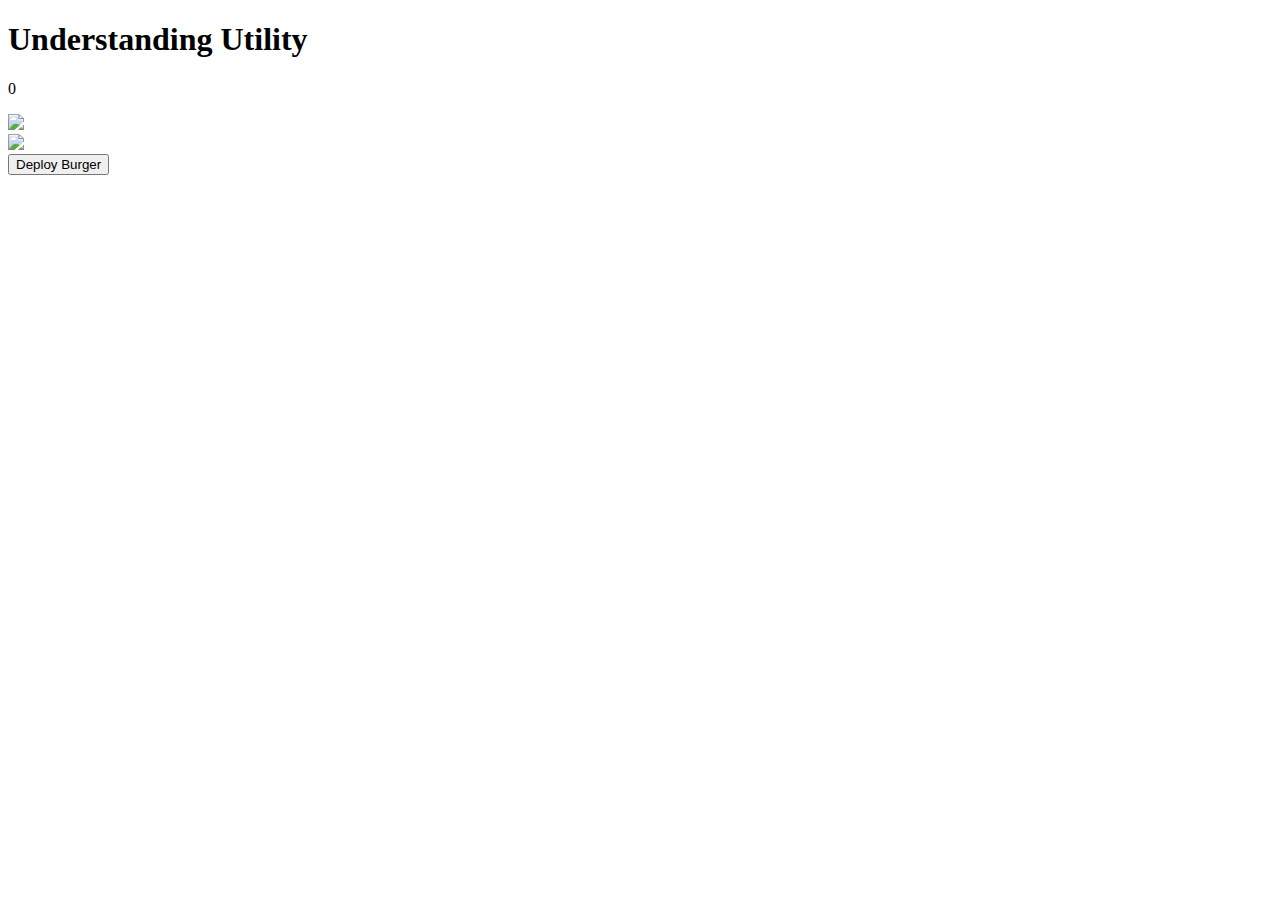
==== index.html @ 6015ea44 "Create index.html" ====
<!DOCTYPE html>
<html>
    <head>
        <link rel="stylesheet" type="text/css" href="main.css">
    </head>
    <body>
        <div>
            <h1 id="TitleText">Understanding Utility</h1>
        </div>
        <div id="aboveGround">
            <div id="person">
                <p id="burgerCounter">0</p>
                <div>
                    <img class="heart" id="heart" src="heart.png">
                </div>
                <div>
                    <img class="teardrop" id="teardrop" src="teardrop.png">
                </div>
                <div id="head">
                    <div class="eye" id="eye1">
                        <div class="pupil" id="pupil1"></div>
                    </div> 
                    <div class="eye" id="eye2">
                        <div class="pupil" id="pupil2"></div>
                    </div>
                    <div id="mouth"></div>
                </div>
                <div class="arm" id="l_arm"></div>
                <div id="torso"></div>
                <div class="arm" id="r_arm"></div>
                <div class="leg" id="l_leg"></div>
                <div class="leg" id="r_leg"></div>
            </div>
            <div id="conveyorBeltContainer">
                <div id="belt1"></div>
            </div>
            <div id="wheelContainer">
                <div id="wheel1"></div>
            </div>
            <div id="conveyorBeltContainer2">
                <div id="belt2"></div>
            </div>
            <div id="wheelContainer2">
                <div id="wheel2"></div>
            </div>
            <div id="burgerBound">
                <div class="burger" id="burger">
                    <div class="topping" id="bunTop"></div>
                    <div class="topping" id="topping1"></div>
                    <div class="topping" id="topping2"></div>
                    <div class="topping" id="topping3"></div>
                    <div class="topping" id="topping4"></div>
                    <div class="topping" id="bunBottom"></div>
                </div>
            </div>
        </div>
        <div id="ground">
            <button id="burgerDeploy" onclick="burgerAnimation()">Deploy Burger</button>
        </div>
        
        <script>
            var burgerCount = 0;
            var width = 30;
            var roundness = 5;
            var marginLeft = 25;
            var eyeHeight = 10;
            var mouthMargin = 15;
            
            function burgerAnimation() {
                var elm = document.getElementById('burger');
                var newone = elm.cloneNode(true);
                elm.id = "toBeDeleted";
                elm.parentNode.appendChild(newone);
                elm.style.webkitAnimationPlayState = 'running';
                burgerCount++;
                var tempCount = burgerCount;
                setTimeout(function() {elm.parentNode.removeChild(elm); 
                                      document.getElementById('burgerCounter').innerHTML = tempCount;
                                        if (tempCount < 4) {
                                        heartAnimation();
                                        } else if (tempCount < 8) {
                                        sweatAnimation();
                                        } else if (tempCount < 10) {
                                        deathAnimation();}}, 5000);
            }
            
            function heartAnimation() {
                var elm = document.getElementById('heart');
                var newone = elm.cloneNode(true);
                elm.id = "toBeDeleted";
                elm.parentNode.appendChild(newone);
                elm.style.webkitAnimationPlayState = 'running';
                setTimeout(function() {elm.parentNode.removeChild(elm);}, 2000);
            }
            
            function sweatAnimation() {
                biggerBelly();
                var elm = document.getElementById('teardrop');
                var newone = elm.cloneNode(true);
                elm.id = "toBeDeleted";
                elm.parentNode.appendChild(newone);
                elm.style.webkitAnimationPlayState = 'running';
                setTimeout(function() {elm.parentNode.removeChild(elm);}, 2000);
            }
            
            function deathAnimation() {
                eyeHeight--;
                mouthMargin += 2;
                document.getElementById('eye1').style.height = eyeHeight + "px";
                document.getElementById('eye2').style.height = eyeHeight + "px";
                document.getElementById('pupil1').style.webkitAnimationPlayState = 'running';
                document.getElementById('pupil2').style.webkitAnimationPlayState = 'running';
                document.getElementById('mouth').style.marginTop = mouthMargin + "px";
            }
            
            function biggerBelly() {
                width += 4;
                marginLeft -= 2;
                roundness += 2;
                var elm = document.getElementById('torso');
                elm.style.width = width + "px"
                elm.style.marginLeft = marginLeft + "px";
                elm.style.borderRadius = roundness + "px";
            }
        </script>
    </body>
</html>
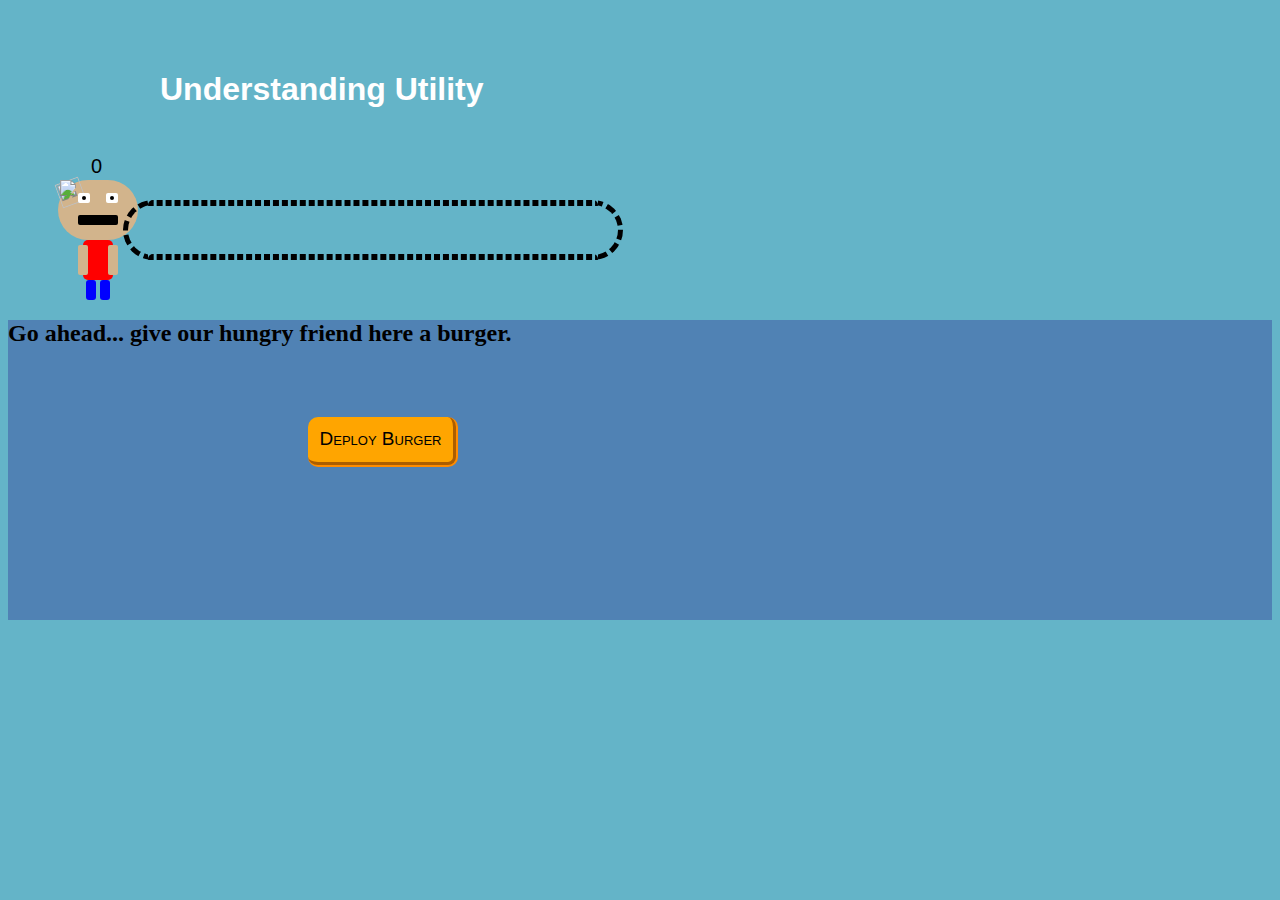
==== commit b2894d72: "Update index.html" ====
--- a/index.html
+++ b/index.html
@@ -55,6 +55,7 @@
             </div>
         </div>
         <div id="ground">
+            <h2 id="narration">Go ahead... give our hungry friend here a burger.</h2>
             <button id="burgerDeploy" onclick="burgerAnimation()">Deploy Burger</button>
         </div>
         
@@ -67,6 +68,12 @@
             var mouthMargin = 15;
             
             function burgerAnimation() {
+                var narration = document.getElementById('narration');
+                if (burgerCount == 0) {
+                    var goodbye = document.getElementById('TitleText');
+                    goodbye.parentNode.removeChild(goodbye);
+                    narration.innerHTML = "Now let's see how he likes it.";
+                }
                 var elm = document.getElementById('burger');
                 var newone = elm.cloneNode(true);
                 elm.id = "toBeDeleted";
@@ -76,34 +83,60 @@
                 var tempCount = burgerCount;
                 setTimeout(function() {elm.parentNode.removeChild(elm); 
                                       document.getElementById('burgerCounter').innerHTML = tempCount;
-                                        if (tempCount < 4) {
-                                        heartAnimation();
-                                        } else if (tempCount < 8) {
-                                        sweatAnimation();
-                                        } else if (tempCount < 10) {
-                                        deathAnimation();}}, 5000);
+                                        switch(tempCount) {
+                                                case 1:
+                                                    heartAnimation(35);
+                                                    narration.innerHTML = "He loves it! Give him another one.";
+                                                    break;
+                                                case 2:
+                                                    heartAnimation(25);
+                                                    narration.innerHTML = "Not as good as the first one, but still tasty! Another!";
+                                                    break;
+                                                case 3:
+                                                    heartAnimation(10);
+                                                    narration.innerHTML = "It's the same tasty burger, just... less satisfying. See if the next one is any better.";
+                                                    break;
+                                                case 4:
+                                                    sweatAnimation(10);
+                                                    narration.innerHTML = "Oh, looks like he was full! Let's see what happens with another burger!"
+                                                    break;
+                                                case 5:
+                                                    sweatAnimation(20);
+                                                    narration.innerHTML = "Maybe this is a little unhealthy... Another!"
+                                                    break;
+                                                case 6:
+                                                    sweatAnimation(35);
+                                                    narration.innerHTML = "Look at his stomach! Let's do it again!"
+                                                    break;
+                                                default:
+                                                    deathAnimation();
+                                                    break;
+                                        }}, 5000);
             }
             
-            function heartAnimation() {
+            function heartAnimation(size) {
                 var elm = document.getElementById('heart');
                 var newone = elm.cloneNode(true);
                 elm.id = "toBeDeleted";
                 elm.parentNode.appendChild(newone);
+                elm.style.height = size + "px";
                 elm.style.webkitAnimationPlayState = 'running';
                 setTimeout(function() {elm.parentNode.removeChild(elm);}, 2000);
             }
             
-            function sweatAnimation() {
+            function sweatAnimation(size) {
                 biggerBelly();
                 var elm = document.getElementById('teardrop');
                 var newone = elm.cloneNode(true);
                 elm.id = "toBeDeleted";
                 elm.parentNode.appendChild(newone);
+                elm.style.height = size + "px";
                 elm.style.webkitAnimationPlayState = 'running';
                 setTimeout(function() {elm.parentNode.removeChild(elm);}, 2000);
             }
             
             function deathAnimation() {
+                biggerBelly();
                 eyeHeight--;
                 mouthMargin += 2;
                 document.getElementById('eye1').style.height = eyeHeight + "px";
--- a/main.css
+++ b/main.css
@@ -0,0 +1,368 @@
+body {
+    background-color: rgb(100, 180, 200);
+}
+
+h1 {
+    position: absolute;
+    top: 50px;
+    left: 5em;
+    font-family: sans-serif;
+    color: white;
+}
+
+#aboveGround {
+    width: 100%;
+    height: 120px;
+}
+
+#person {
+    margin-top: 180px;
+    margin-left: 50px;
+    width: 80px;
+    height: 120px;
+}
+
+#burgerCounter {
+    position: absolute;
+    margin-top: -25px;
+    margin-left: 33px;
+    font-size: 20px;
+    font-family:sans-serif;
+}
+
+.heart {
+    position: absolute;
+    height: 25px;
+    width: 25px;
+    -webkit-transform: rotate(-20deg);
+    -webkit-animation: heartAppear 1s forwards linear;
+    -webkit-animation-play-state: paused;
+}
+
+.teardrop {
+    position: absolute;
+    height: 25px;
+    margin-left: 2px;
+    -webkit-animation: sweatAppear 1s forwards linear;
+    -webkit-animation-play-state: paused;
+}
+#head {
+    height: 60px;
+    width: 80px;
+    border-radius: 50px;
+    background-color: tan;
+}
+
+.eye {
+    height: 10px;
+    width: 12px;
+    background-color: white;
+    border-radius: 2px;
+}
+
+#eye1 {
+    position: relative;
+    margin-left: 48px;
+    top: 13px;
+}
+
+#eye2 {
+    position: relative;
+    margin-left: 20px;
+    top: 3px;
+}
+
+.pupil {
+    position: relative;
+    height: 4px;
+    width: 4px;
+    left: 4px;
+    top: 3px;
+    border-radius: 2px;
+    background-color: black;
+    -webkit-animation: eyeDead 1s forwards linear;
+    -webkit-animation-play-state: paused;
+}
+
+#mouth {
+    width: 40px;
+    height: 10px;
+    border-radius: 2px;
+    margin-top: 15px;
+    margin-left: 20px;
+    background-color: black;
+}
+
+.arm {
+    position: relative;
+    width: 10px;
+    height: 30px;
+    border-radius: 2px;
+    background-color: tan;
+}
+
+#l_arm {
+    top: 5px;
+    left: 20px;
+}
+
+#r_arm {
+    margin-top: -35px;
+    left: 50px;
+}
+
+#torso {
+    margin-top: -30px;
+    margin-left: 25px;
+    height: 40px;
+    width: 30px;
+    border-radius: 5px;
+    background-color: red;
+    transition: width 1s;
+    transition: margin-left 1s;
+    transition: border-radius 1s;
+}
+
+.leg {
+    height: 20px;
+    width: 10px;
+    border-radius: 3px;
+    background-color: blue;
+}
+
+#l_leg {
+    position: relative;
+    top: 5px;
+    left: 28px;
+}
+
+#r_leg {
+    position: relative;
+    top: -15px;
+    left: 42px;
+}
+
+#conveyorBeltContainer {
+    overflow: hidden;
+    position: absolute;
+    width: 450px;
+    border-radius: 10px;
+    margin-left: 140px;
+    top: 200px;
+    height: 10px;
+}
+
+#belt1 {
+    position: absolute;
+    width: 510px;
+    margin-left: -54px;
+    border-style: dashed;
+    
+    border-radius: 10px;
+    -webkit-animation: moveDash 2.5s infinite linear;
+}
+
+#wheelContainer {
+    position: absolute;
+    height: 67px;
+    width: 25px;
+    top: 200px;
+    margin-left: 115px;
+    overflow: hidden;
+}
+
+#wheel1 {
+    position: absolute;
+    width: 50px;
+    height: 50px;
+    border-style: dashed;
+    border-width: 5px;
+    border-radius: 50px;
+    -webkit-animation: rotateDash 9s infinite linear;
+}
+
+#conveyorBeltContainer2 {
+    overflow: hidden;
+    position: absolute;
+    width: 450px;
+    border-radius: 10px;
+    margin-left: 140px;
+    top: 254px;
+    height: 10px;
+}
+
+#belt2 {
+    position: absolute;
+    width: 510px;
+    margin-left: -54px;
+    border-style: dashed;
+    border-radius: 10px;
+    -webkit-animation: moveDash 2.5s reverse infinite linear;
+}
+
+#wheelContainer2 {
+    position: absolute;
+    height: 67px;
+    width: 25px;
+    top: 200px;
+    margin-left: 590px;
+    overflow: hidden;
+}
+
+#wheel2 {
+    position: absolute;
+    width: 50px;
+    height: 50px;
+    margin-left: -35px;
+    border-style: dashed;
+    border-width: 5px;
+    border-radius: 50px;
+    -webkit-animation: rotateDash 9s infinite linear;
+}
+
+#burgerBound {
+    position: absolute;
+    top: 0px;
+    height: 225px;
+    width: 100%;
+    overflow: hidden;
+}
+
+.burger {
+    position: absolute;
+    left: 500px;
+    top: -40px;
+    height: 30px;
+    width: 40px;
+    -webkit-transform: rotate(-30deg);
+    -webkit-animation: burgerProcess 5s forwards linear;
+    -webkit-animation-play-state: paused;
+}
+
+.topping {
+    position: relative;
+    width: 100%;
+    border-radius: 10px;
+}
+
+#bunTop {
+     height: 10px;
+    background-color: tan;
+}
+
+#topping1 {
+    height: 4px;
+    background-color: brown;
+}
+
+#topping2 {
+    height: 2px;
+    background-color: yellow;
+}
+
+#topping3 {
+    height: 1px;
+    background-color: red;
+}
+
+#topping4 {
+    height: 3px;
+    background-color: green;
+}
+
+#bunBottom {
+     height: 10px;
+    background-color: tan;
+}
+
+#ground {
+    width: 100%;
+    height: 300px; 
+    background-color: rgb(80, 130, 180);
+}
+
+#burgerDeploy {
+    margin-top: 50px;
+    margin-left: 300px;
+    width: 150px;
+    height: 50px;
+    border-radius: 10px;
+    border-width: thick;
+    border-color: darkorange;
+    border-style: groove;
+    border-top-style: hidden;
+    border-left-style: hidden;
+    background-color: orange;
+    font-family: sans-serif;
+    font-size: 19px;
+    font-variant: small-caps;
+}
+
+#burgerDeploy:active {
+    border-style: inset;
+}
+
+@-webkit-keyframes moveDash {
+    from { -webkit-transform: translateX(54px); }
+    to   { -webkit-transform: translateX(0px); }
+}
+
+@-webkit-keyframes rotateDash {
+    from { -webkit-transform: rotate(0deg); }
+    to   { -webkit-transform: rotate(-360deg); }
+}
+
+@-webkit-keyframes burgerProcess {
+    0%  { top: -40px;
+            left: 500px;}
+    10% { top: 165px;
+         -webkit-transform: rotate(-30deg);
+        left: 500px;}
+    12% {-webkit-transform: rotate(45deg); }
+    14% { top: 130px;
+        left: 480px;
+        -webkit-transform: rotate(100deg); }
+    16% {-webkit-transform: rotate(140deg); }
+    19% { top: 166px;
+        left: 460px; 
+        -webkit-transform: rotate(170deg); }
+    21% { top: 166px;
+        left: 450px;
+        -webkit-transform: rotate(190deg); }
+    25% { top: 168px;
+        -webkit-transform: rotate(180deg);}
+    90% { left: 120px;
+            top: 168px;
+            -webkit-transform: rotate(180deg);}
+    95% { top: 180px; 
+            -webkit-transform: rotate(140deg);}
+    100% { left: 50px;
+            top: 260px;
+            -webkit-transform: rotate(85deg);}
+}
+
+@-webkit-keyframes heartAppear {
+    0% {opacity: 0;
+        margin-left: 0px;
+        margin-top: 0px;}
+    50% {opacity: 1;
+        margin-left: -10px;
+        margin-top: -10px;}
+    100% {opacity: 0;
+        margin-left: -20px;
+        margin-top: -20px;}
+}
+
+@-webkit-keyframes sweatAppear {
+    0% {opacity: 0;
+        margin-top: 0px;}
+    50% {opacity: 1;
+        margin-top: 10px;}
+    100% {opacity: 0;
+        margin-top: 20px;}
+}
+
+@-webkit-keyframes eyeDead {
+    from {top: 3px;}
+    to {top: 0px;}
+}
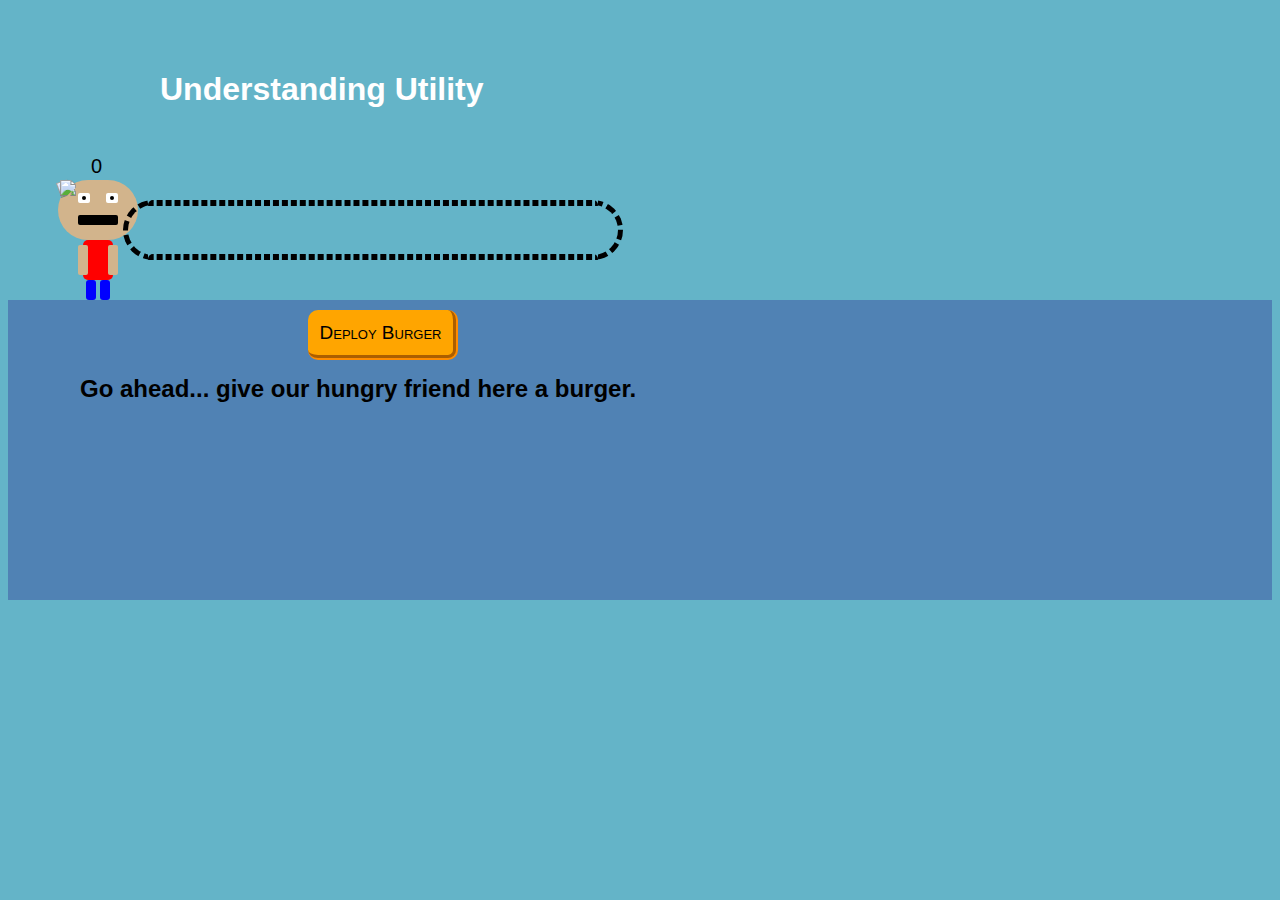
==== commit 2f4bf72d: "Update index.html" ====
--- a/index.html
+++ b/index.html
@@ -11,10 +11,10 @@
             <div id="person">
                 <p id="burgerCounter">0</p>
                 <div>
-                    <img class="heart" id="heart" src="heart.png">
+                    <img class="heart" id="heart" src="https://cloud.githubusercontent.com/assets/10968101/6239959/47d192a8-b6d7-11e4-9dab-2e4c9795a9dd.png">
                 </div>
                 <div>
-                    <img class="teardrop" id="teardrop" src="teardrop.png">
+                    <img class="teardrop" id="teardrop" src="https://cloud.githubusercontent.com/assets/10968101/6239960/47d3d1f8-b6d7-11e4-8dea-271b2623f6c4.png">
                 </div>
                 <div id="head">
                     <div class="eye" id="eye1">
--- a/main.css
+++ b/main.css
@@ -8,11 +8,13 @@
     left: 5em;
     font-family: sans-serif;
     color: white;
+    -webkit-animation: introTitle 2s forwards;
 }
 
 #aboveGround {
     width: 100%;
     height: 120px;
+    -webkit-animation: appear 2s forwards;
 }
 
 #person {
@@ -32,8 +34,6 @@
 
 .heart {
     position: absolute;
-    height: 25px;
-    width: 25px;
     -webkit-transform: rotate(-20deg);
     -webkit-animation: heartAppear 1s forwards linear;
     -webkit-animation-play-state: paused;
@@ -41,7 +41,6 @@
 
 .teardrop {
     position: absolute;
-    height: 25px;
     margin-left: 2px;
     -webkit-animation: sweatAppear 1s forwards linear;
     -webkit-animation-play-state: paused;
@@ -282,7 +281,7 @@
 }
 
 #burgerDeploy {
-    margin-top: 50px;
+    margin-top: 10px;
     margin-left: 300px;
     width: 150px;
     height: 50px;
@@ -296,10 +295,20 @@
     font-family: sans-serif;
     font-size: 19px;
     font-variant: small-caps;
+    -webkit-animation: appear 3s forwards;
 }
 
 #burgerDeploy:active {
     border-style: inset;
+}
+
+h2 {
+    position: absolute;
+    font-family: sans-serif;
+    margin-top: 75px;
+    margin-left: 3em;
+    padding-right: 2em;
+    -webkit-animation: introNarration 2s forwards;
 }
 
 @-webkit-keyframes moveDash {
@@ -366,3 +375,22 @@
     from {top: 3px;}
     to {top: 0px;}
 }
+
+@-webkit-keyframes introTitle {
+    from {opacity: 0;
+        top: 40px;}
+    to {opactiy: 1;
+        top 50px; }
+}
+
+@-webkit-keyframes introNarration {
+    from {opacity: 0;
+        margin-top: 85px;}
+    to {opactiy: 1;
+        margin-top 75px; }
+}
+
+@-webkit-keyframes appear {
+    from {opacity: 0;}
+    to {opacity: 1;}
+}
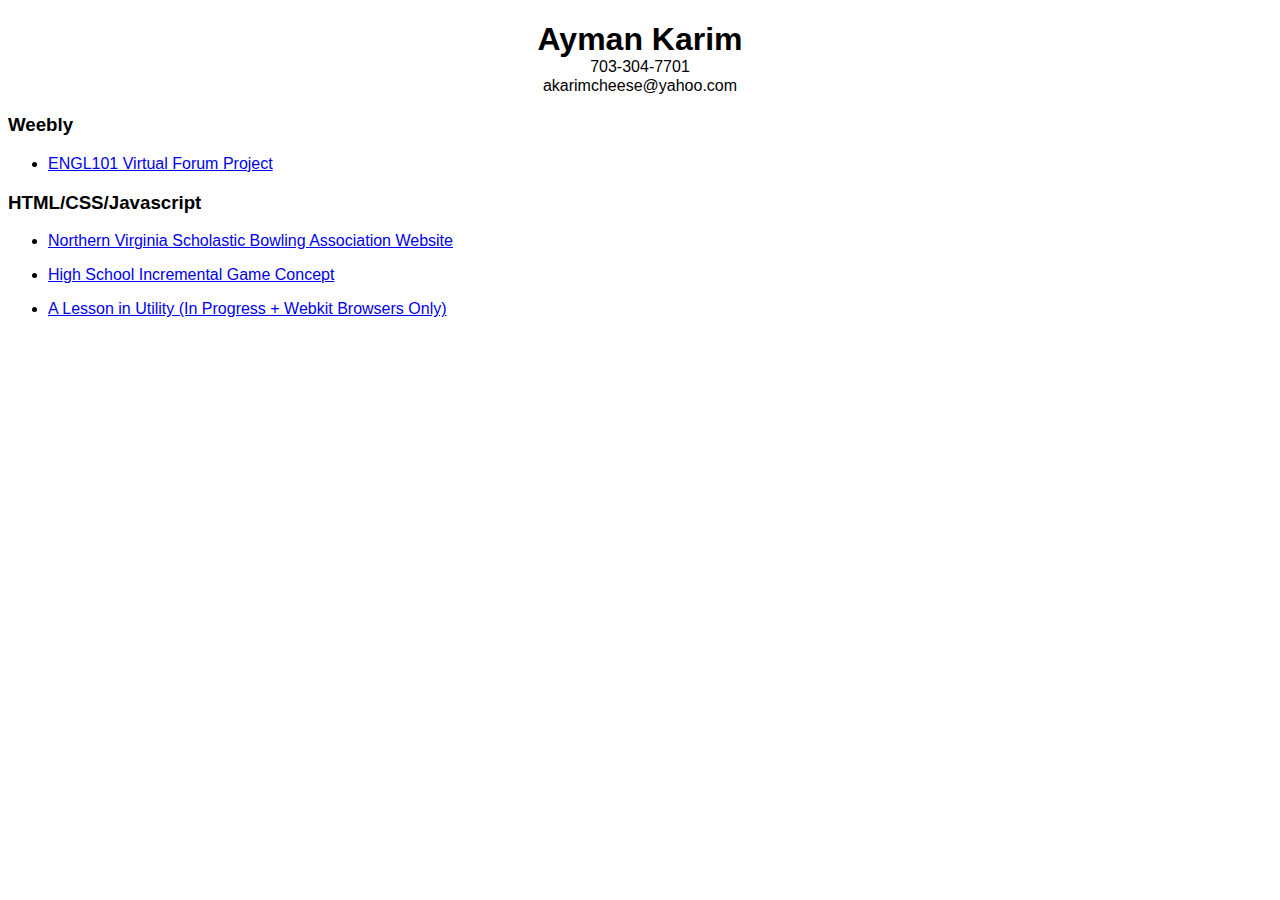
==== commit ac6e38f6: "Update index.html" ====
--- a/index.html
+++ b/index.html
@@ -1,160 +1,39 @@
 <!DOCTYPE html>
 <html>
     <head>
-        <link rel="stylesheet" type="text/css" href="main.css">
+        <style>
+            body {
+                font-family: sans-serif; 
+            }
+            
+            h1 {
+                text-align: center;
+                margin-bottom: 15px;
+            }
+            
+            .contact {
+                text-align: center;
+                margin-top: -15px;
+            }
+            
+        </style>
     </head>
     <body>
-        <div>
-            <h1 id="TitleText">Understanding Utility</h1>
-        </div>
-        <div id="aboveGround">
-            <div id="person">
-                <p id="burgerCounter">0</p>
-                <div>
-                    <img class="heart" id="heart" src="https://cloud.githubusercontent.com/assets/10968101/6239959/47d192a8-b6d7-11e4-9dab-2e4c9795a9dd.png">
-                </div>
-                <div>
-                    <img class="teardrop" id="teardrop" src="https://cloud.githubusercontent.com/assets/10968101/6239960/47d3d1f8-b6d7-11e4-8dea-271b2623f6c4.png">
-                </div>
-                <div id="head">
-                    <div class="eye" id="eye1">
-                        <div class="pupil" id="pupil1"></div>
-                    </div> 
-                    <div class="eye" id="eye2">
-                        <div class="pupil" id="pupil2"></div>
-                    </div>
-                    <div id="mouth"></div>
-                </div>
-                <div class="arm" id="l_arm"></div>
-                <div id="torso"></div>
-                <div class="arm" id="r_arm"></div>
-                <div class="leg" id="l_leg"></div>
-                <div class="leg" id="r_leg"></div>
-            </div>
-            <div id="conveyorBeltContainer">
-                <div id="belt1"></div>
-            </div>
-            <div id="wheelContainer">
-                <div id="wheel1"></div>
-            </div>
-            <div id="conveyorBeltContainer2">
-                <div id="belt2"></div>
-            </div>
-            <div id="wheelContainer2">
-                <div id="wheel2"></div>
-            </div>
-            <div id="burgerBound">
-                <div class="burger" id="burger">
-                    <div class="topping" id="bunTop"></div>
-                    <div class="topping" id="topping1"></div>
-                    <div class="topping" id="topping2"></div>
-                    <div class="topping" id="topping3"></div>
-                    <div class="topping" id="topping4"></div>
-                    <div class="topping" id="bunBottom"></div>
-                </div>
-            </div>
-        </div>
-        <div id="ground">
-            <h2 id="narration">Go ahead... give our hungry friend here a burger.</h2>
-            <button id="burgerDeploy" onclick="burgerAnimation()">Deploy Burger</button>
-        </div>
+        <h1>Ayman Karim</h1>
+        <p class="contact">703-304-7701</p>
+        <p class="contact">akarimcheese@yahoo.com</p>
         
-        <script>
-            var burgerCount = 0;
-            var width = 30;
-            var roundness = 5;
-            var marginLeft = 25;
-            var eyeHeight = 10;
-            var mouthMargin = 15;
-            
-            function burgerAnimation() {
-                var narration = document.getElementById('narration');
-                if (burgerCount == 0) {
-                    var goodbye = document.getElementById('TitleText');
-                    goodbye.parentNode.removeChild(goodbye);
-                    narration.innerHTML = "Now let's see how he likes it.";
-                }
-                var elm = document.getElementById('burger');
-                var newone = elm.cloneNode(true);
-                elm.id = "toBeDeleted";
-                elm.parentNode.appendChild(newone);
-                elm.style.webkitAnimationPlayState = 'running';
-                burgerCount++;
-                var tempCount = burgerCount;
-                setTimeout(function() {elm.parentNode.removeChild(elm); 
-                                      document.getElementById('burgerCounter').innerHTML = tempCount;
-                                        switch(tempCount) {
-                                                case 1:
-                                                    heartAnimation(35);
-                                                    narration.innerHTML = "He loves it! Give him another one.";
-                                                    break;
-                                                case 2:
-                                                    heartAnimation(25);
-                                                    narration.innerHTML = "Not as good as the first one, but still tasty! Another!";
-                                                    break;
-                                                case 3:
-                                                    heartAnimation(10);
-                                                    narration.innerHTML = "It's the same tasty burger, just... less satisfying. See if the next one is any better.";
-                                                    break;
-                                                case 4:
-                                                    sweatAnimation(10);
-                                                    narration.innerHTML = "Oh, looks like he was full! Let's see what happens with another burger!"
-                                                    break;
-                                                case 5:
-                                                    sweatAnimation(20);
-                                                    narration.innerHTML = "Maybe this is a little unhealthy... Another!"
-                                                    break;
-                                                case 6:
-                                                    sweatAnimation(35);
-                                                    narration.innerHTML = "Look at his stomach! Let's do it again!"
-                                                    break;
-                                                default:
-                                                    deathAnimation();
-                                                    break;
-                                        }}, 5000);
-            }
-            
-            function heartAnimation(size) {
-                var elm = document.getElementById('heart');
-                var newone = elm.cloneNode(true);
-                elm.id = "toBeDeleted";
-                elm.parentNode.appendChild(newone);
-                elm.style.height = size + "px";
-                elm.style.webkitAnimationPlayState = 'running';
-                setTimeout(function() {elm.parentNode.removeChild(elm);}, 2000);
-            }
-            
-            function sweatAnimation(size) {
-                biggerBelly();
-                var elm = document.getElementById('teardrop');
-                var newone = elm.cloneNode(true);
-                elm.id = "toBeDeleted";
-                elm.parentNode.appendChild(newone);
-                elm.style.height = size + "px";
-                elm.style.webkitAnimationPlayState = 'running';
-                setTimeout(function() {elm.parentNode.removeChild(elm);}, 2000);
-            }
-            
-            function deathAnimation() {
-                biggerBelly();
-                eyeHeight--;
-                mouthMargin += 2;
-                document.getElementById('eye1').style.height = eyeHeight + "px";
-                document.getElementById('eye2').style.height = eyeHeight + "px";
-                document.getElementById('pupil1').style.webkitAnimationPlayState = 'running';
-                document.getElementById('pupil2').style.webkitAnimationPlayState = 'running';
-                document.getElementById('mouth').style.marginTop = mouthMargin + "px";
-            }
-            
-            function biggerBelly() {
-                width += 4;
-                marginLeft -= 2;
-                roundness += 2;
-                var elm = document.getElementById('torso');
-                elm.style.width = width + "px"
-                elm.style.marginLeft = marginLeft + "px";
-                elm.style.borderRadius = roundness + "px";
-            }
-        </script>
+        <h3>Weebly</h3>
+        <ul>
+            <li><p><a href="http://bitalk.weebly.com">ENGL101 Virtual Forum Project</a></p></li>
+        </ul>
+        
+        <h3>HTML/CSS/Javascript</h3>
+        <ul>
+            <li><p><a href="bowling.html">Northern Virginia Scholastic Bowling Association Website</a></p></li>
+            <li><p><a href="game.html">High School Incremental Game Concept</a></p></li>
+            <li><p><a href="utility.html">A Lesson in Utility (In Progress + Webkit Browsers Only)</a></p></li>
+        </ul>
+        
     </body>
 </html>
